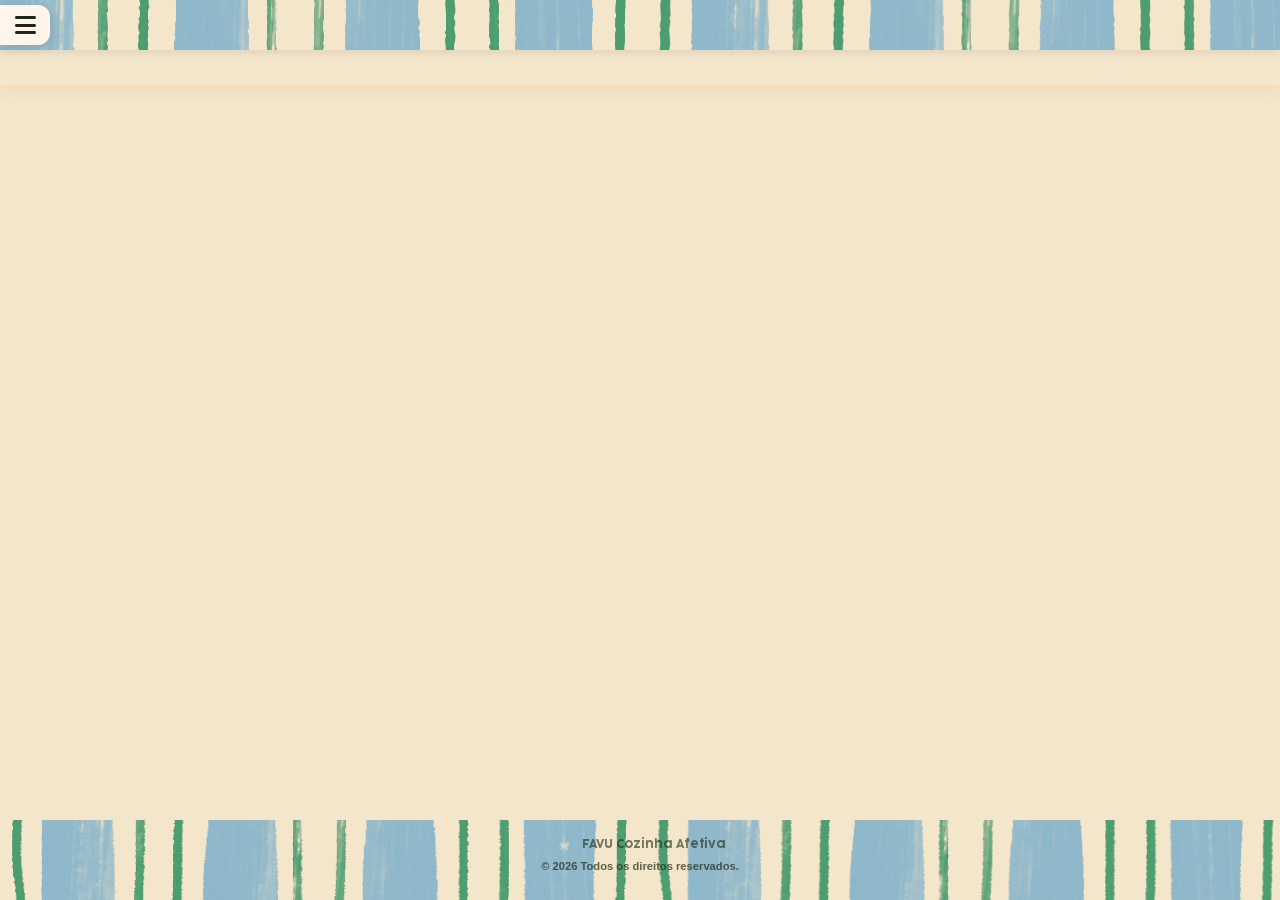
==== cardapio.html @ 45d3b86e "V10" ====
<!DOCTYPE html>
<html lang="pt-BR">
<head>
    <meta charset="UTF-8">
    <meta name="viewport" content="width=device-width, initial-scale=1.0">
    <link rel="icon" type="image/png" href="images/favu.png">
    <link rel="stylesheet" href="https://cdnjs.cloudflare.com/ajax/libs/font-awesome/6.4.0/css/all.min.css">
    <link rel="stylesheet" href="style-cardapio.css?v=20260619-qtd-visual-1">

<style>
.item-imagem-carousel { position:relative; width:100%; }
.item-carousel-btn {
    position:absolute; top:50%; transform:translateY(-50%); z-index:5;
    width:36px; height:36px; border:0; border-radius:50%;
    background:rgba(29,40,20,.72); color:#fff; display:flex; align-items:center; justify-content:center;
    font-size:1.6rem; cursor:pointer;
}
.item-carousel-prev { left:8px; }
.item-carousel-next { right:8px; }
.item-imagem-counter {
    position:absolute; right:10px; bottom:10px; background:rgba(0,0,0,.55);
    color:#fff; padding:3px 8px; border-radius:999px; font-size:.78rem;
}
</style>


<style>
/* === CLIENTE 2026-06-21: zoom de imagens === */
.imagem-ampliavel {
    cursor: zoom-in !important;
}

.popup-zoom-imagem {
    align-items: center !important;
    justify-content: center !important;
    padding: 18px !important;
    background: rgba(0,0,0,.70) !important;
    z-index: 999999 !important;
}

.zoom-imagem-backdrop {
    position: absolute;
    inset: 0;
}

.zoom-imagem-content {
    position: relative;
    z-index: 2;
    max-width: 96vw;
    max-height: 92vh;
    display: flex;
    align-items: center;
    justify-content: center;
}

.zoom-imagem-content img {
    max-width: 96vw;
    max-height: 92vh;
    object-fit: contain;
    border-radius: 14px;
    box-shadow: 0 10px 35px rgba(0,0,0,.35);
    background: #fff;
}

.zoom-imagem-close {
    position: absolute;
    top: -12px;
    right: -12px;
    width: 38px;
    height: 38px;
    border: 0;
    border-radius: 50%;
    background: #fff;
    color: #c0392b;
    font-size: 1.5rem;
    font-weight: 900;
    cursor: pointer;
    box-shadow: 0 5px 15px rgba(0,0,0,.25);
}
</style>


<style>
/* === CLIENTE 2026-06-21: galeria de imagens em comunicados === */
.aviso-popup-gallery {
    display: flex;
    gap: 10px;
    overflow-x: auto;
    padding-bottom: 8px;
}

.aviso-popup-gallery img {
    flex: 0 0 auto;
    max-width: 100%;
    max-height: 260px;
    object-fit: contain;
    border-radius: 12px;
}
</style>


<style>
/* === CLIENTE 2026-06-21: fechar zoom mais sutil === */
.zoom-imagem-close {
    top: 8px !important;
    right: 8px !important;
    width: 30px !important;
    height: 30px !important;
    background: rgba(0,0,0,.34) !important;
    color: #fff !important;
    font-size: 1.1rem !important;
    box-shadow: none !important;
    opacity: .82 !important;
}
.zoom-imagem-close:hover {
    opacity: 1 !important;
    background: rgba(0,0,0,.48) !important;
}
</style>


<style>
/* === CLIENTE 2026-06-21: sem indicador em imagem única === */
.item-imagem-counter:empty {
    display: none !important;
}

.item-imagem-counter[style*="display: none"] {
    display: none !important;
}
</style>


<style>
/* === CLIENTE 2026-06-21: X zoom sem círculo === */
.zoom-imagem-close {
    top: 4px !important;
    right: 4px !important;
    width: auto !important;
    height: auto !important;
    min-width: 0 !important;
    min-height: 0 !important;
    padding: 0 4px !important;
    border: 0 !important;
    border-radius: 0 !important;
    background: transparent !important;
    color: rgba(255,255,255,.92) !important;
    font-size: 2.1rem !important;
    line-height: 1 !important;
    font-weight: 400 !important;
    box-shadow: none !important;
    text-shadow: 0 2px 7px rgba(0,0,0,.55) !important;
    opacity: .88 !important;
}

.zoom-imagem-close:hover {
    background: transparent !important;
    color: #fff !important;
    opacity: 1 !important;
}
</style>

<style>
/* === CLIENTE 2026-10: carrossel de imagens nos comunicados === */
.aviso-carousel { position: relative; width: 100%; margin: 0 auto 12px; }
.aviso-carousel-viewport { width: 100%; overflow: hidden; border-radius: 12px; touch-action: pan-y; }
.aviso-carousel-track { display: flex; width: 100%; will-change: transform; cursor: grab; user-select: none; -webkit-user-select: none; }
.aviso-carousel-slide { flex: 0 0 100%; min-width: 100%; display: flex; align-items: center; justify-content: center; }
.aviso-carousel-slide img { display: block; width: auto; max-width: 100%; max-height: 300px; margin: 0 auto; object-fit: contain; border-radius: 12px; -webkit-user-drag: none; }
.aviso-carousel-dots { display: flex; justify-content: center; gap: 6px; margin-top: 8px; }
.aviso-carousel-dots span { width: 8px; height: 8px; border-radius: 50%; background: rgba(29,40,20,.25); cursor: pointer; transition: .2s; }
.aviso-carousel-dots span.ativo { background: var(--accent-orange, #E09F41); width: 18px; border-radius: 4px; }
/* 2026-10-15: tabela do celular menos apertada e com letras menores;
   o ícone de foto/informação fica afastado das colunas de tamanho e valor. */
@media (max-width: 600px) {
    .table-card { padding: 14px 12px !important; }
    .table-card table thead th { font-size: 0.85rem !important; padding-bottom: 10px !important; }
    .table-card table td { font-size: 0.85rem !important; padding-top: 11px !important; padding-bottom: 11px !important; }
    .table-card table td.col-item { font-size: 0.95rem !important; line-height: 1.3 !important; padding-right: 4px !important; }
    .table-card table th.col-icon, .table-card table td.col-icon { width: 34px !important; padding: 0 10px 0 4px !important; text-align: center !important; }
    .table-card table td.col-icon .foto-hint { font-size: 0.85rem !important; }
    .table-card table th.col-sec, .table-card table td.col-sec { width: 54px !important; padding-left: 2px !important; padding-right: 2px !important; }
    .table-card table td.col-sec { line-height: 1.2 !important; }
    .table-card table .peso-mobile { font-size: 0.68rem !important; margin-top: 2px !important; }
    .table-card table th.col-unid, .table-card table td.col-unid { width: 62px !important; line-height: 1.2 !important; }
    .table-card table td.col-unid .moeda { font-size: 0.68rem !important; }
    .table-card table td.col-unid .valor { font-size: 0.8rem !important; }
    .table-card table th.col-qtd, .table-card table td.col-qtd { width: 86px !important; }
    .table-card table input[type="number"] { width: 30px !important; height: 26px !important; font-size: 0.85rem !important; }
    .table-card table .qtd-btn-table { width: 22px !important; height: 26px !important; font-size: 1.1rem !important; }
    .table-card table .quantidade-input-group { gap: 3px !important; }
}
/* 2026-10-15: "Quem somos" igual ao da página inicial */
#aboutModal .modal-content { background: var(--bg-color) !important; padding: 0 !important; border-radius: 30px !important; width: 90% !important; max-width: 450px !important; max-height: 90vh; overflow: hidden !important; font-family: 'Cocogoose', sans-serif !important; }
#aboutModal .modal-body-scroll { padding: 40px 30px 50px; overflow-y: auto; max-height: 90vh; scrollbar-width: none; }
#aboutModal .modal-body-scroll::-webkit-scrollbar { display: none; }
#aboutModal .close-btn-wrapper { top: 20px; right: 25px; width: 30px; height: 30px; display: flex; align-items: center; justify-content: center; }
#aboutModal .modal-img { max-width: 60%; height: auto; border-radius: 15px; margin: 0 auto 20px; display: block; }
#aboutModal .modal-text { text-align: center; font-family: 'Cocogoose', sans-serif; }
#aboutModal .modal-text p { font-size: 0.9rem; color: #666; margin-bottom: 15px; line-height: 1.6; font-family: 'Cocogoose', sans-serif; }
#aboutModal .highlight { color: var(--accent-orange); font-weight: bold; margin-top: 20px; display: block; text-align: center; font-size: 1rem; }
#aboutModal .btn-primary { background: var(--card-bg) !important; color: #1D2814 !important; box-shadow: 0 4px 20px rgba(0,0,0,0.08); padding: 12px; border-radius: 30px; font-weight: bold; text-align: center; display: block; border: none; margin-top: 20px; text-decoration: none !important; font-family: 'Cocogoose', sans-serif !important; font-size: 1rem; text-transform: none !important; transition: 0.3s; }
#aboutModal .btn-primary:hover { transform: translateY(-3px); filter: brightness(0.95); }
/* Observação da categoria com a mesma largura da caixa de itens */
.categoria-group .info-box { max-width: 850px; margin-left: auto !important; margin-right: auto !important; box-sizing: border-box; }
/* Abas: largura toda; centralizadas quando cabem, rolam quando não cabem (sem cortar) */
.categorias-draggable { justify-content: flex-start; justify-content: safe center; }
.categorias-nav-wrapper { max-width: 100% !important; }
.aviso-janela-retirada.alerta { animation: avisoPeriodoPisca 1.4s ease; }
@keyframes avisoPeriodoPisca { 0%, 60% { border-color: #E60000; background: #fde8e8; box-shadow: 0 0 0 3px rgba(230,0,0,0.15); } 100% { } }
.aviso-janela-retirada { margin: 6px 0 10px; padding: 10px 12px; border-radius: 10px; font-size: 0.85rem; line-height: 1.35; text-align: left; color: #1D2814; background: rgba(224,159,65,0.12); border: 1px solid rgba(224,159,65,0.35); font-family: var(--font-numbers, Arial, sans-serif); }
</style>
</head>
<body>
    <nav id="side-menu" class="side-menu">
        <button id="close-menu-btn" class="close-menu-btn">&times;</button>
        <div class="side-menu-content">
            <div class="menu-logo-container">
                <img src="images/favu.png" alt="Logo FAVU" class="menu-logo-img">
            </div>
            <ul class="nav-links">
                <li><a href="#" id="menu-quem-somos" class="menu-link">QUEM SOMOS</a></li>
                <li><a href="index.html" id="menu-inicial-link" class="menu-link">MENU INICIAL</a></li>
            </ul>
            <div class="menu-socials">
                <a href="https://www.instagram.com/favucozinha/" target="_blank" class="menu-social-link">
                    <i class="fab fa-instagram"></i> Nos siga no Instagram
                </a>
                <a href="https://wa.me/558195256641" target="_blank" class="menu-social-link">
                    <i class="fab fa-whatsapp"></i> Falar com o Favu
                </a>
            </div>
        </div>
    </nav>

    <header id="header">
        <div class="header-container-full">
            <button id="mobile-menu-btn" class="menu-btn"><i class="fa-solid fa-bars"></i></button>
        </div>
    </header>

    <nav id="categorias-nav" class="categorias-nav">
        <div class="categorias-nav-wrapper">
            <div id="categorias-horizontal" class="categorias-draggable"></div>
        </div>
    </nav>

    <div class="container">
        <main class="menu-content" id="menu-principal"></main>
        
        <div id="popup-resumo" class="popup">
            <div class="popup-conteudo">
                <span class="fechar" onclick="window.fecharResumoPopup()">&times;</span>
                <h2 class="font-display">RESUMO DO PEDIDO</h2>
                
                <div id="popup-resumo-itens" class="resumo-itens"></div>
                
                <div id="cupom-container">
                    <strong>CUPOM DE DESCONTO</strong>
                    <div id="cupom-input-group">
                        <input type="text" id="cupom-input" placeholder="CÓDIGO">
                        <button id="apply-cupom-btn" onclick="window.aplicarCupom()">APLICAR</button>
                    </div>
                    <div id="cupom-message" class="cupom-message"></div>
                </div>
                
                <div class="resumo-footer-area">
                    <div id="popup-resumo-total" class="resumo-total"></div>
                    <div id="fazer-pedido-button-container"></div>
                </div>
            </div>
        </div>
        
        <div id="popup-pedido" class="popup">
            <div class="popup-conteudo">
                <span class="fechar" onclick="window.fecharPopup()">&times;</span>
                <h2 class="font-display">INFORMAÇÕES DO PEDIDO</h2>
                
                <form id="form-pedido">
                    <div class="input-group">
                        <label for="nome">Nome:</label>
                        <input type="text" id="nome" name="nome" placeholder="Nome Completo" required>
                    </div>
                    
                    <div class="input-group">
                        <label for="telefone">Número (WhatsApp):</label>
                        <input type="tel" id="telefone" name="telefone" placeholder="(DDD) 9XXXX-XXXX" required>
                    </div>
                    
                    <div class="input-group">
                        <label for="data">Data de Entrega:</label>
                        <input type="date" id="data" name="data" required>
                        <div id="aviso-data-fechada" style="display: none; color: var(--danger, #E60000); font-weight: bold; font-size: 0.85rem; margin-top: 5px; font-family: var(--font-numbers); background: rgba(230,0,0,0.05); padding: 8px; border-radius: 6px; border: 1px solid rgba(230,0,0,0.2);">
                            <i class="fa-solid fa-ban"></i> ⛔ FECHADO para encomendas nesta data.
                        </div>
                    </div>
                    
                    <div class="input-group" id="horario-entrega-container" style="display: none; margin-top: 0;">
                        <label for="horario" style="display: block; margin-bottom: 5px;">Horário de Entrega:</label>
                        <input type="time" id="horario" name="horario" required>
                    </div>
                    
                    <div class="input-group">
                        <label for="pagamento">Forma de pagamento:</label>
                        <select id="pagamento" name="pagamento" required>
                            <option value="" disabled selected>Selecione...</option>
                            <option value="Crédito">Crédito</option>
                            <option value="Débito">Débito</option>
                            <option value="Dinheiro">Dinheiro</option>
                            <option value="Pix">Pix</option>
                        </select>
                    </div>
<div class="input-group">
                        <label for="observacoes">Observações:</label>
                        <textarea id="observacoes" name="Observacoes" placeholder="EX: Retirar Itens, Alergias, Etc." rows="2"></textarea>
                    </div>
                </form>

                <div class="popup-footer-actions">
                    <div class="popup-footer-actions-top">
                        <button type="button" class="btn-secondary" onclick="window.editarPedido()">EDITAR PEDIDO</button>
                        <button type="button" class="btn-secondary" onclick="window.fecharPopup()">ADICIONAR ITENS</button>
                    </div>
                    <button type="button" class="btn-primary-large" onclick="window.confirmarPedido()">CONFIRMAR PEDIDO</button>
                </div>
            </div>
        </div>
        
        <button type="button" id="fixed-summary">
            <div class="summary-content">
                <div id="summary-text">
                    <span id="summary-total">R$: 0,00</span>
                    <span id="summary-item-count">/ 0 itens</span>
                </div>
                <div id="summary-button"><i class="fas fa-shopping-cart"></i></div>
            </div>
        </button>
    </div>

    <footer>
        <div class="footer-container-center">
            <img src="images/logoroda.png" alt="FAVU Rodapé" class="footer-logo">
            <div class="desktop-signature">
                <img src="images/BS.png" alt="Icone"><span>FAVU Cozinha Afetiva</span>
            </div>
            <p class="copy">&copy; 2026 Todos os direitos reservados.</p>
        </div>
    </footer>

    <div id="aboutModal" class="modal">
        <div class="modal-content">
            <div class="close-btn-wrapper" onclick="window.closeAboutModal()"><i class="fa-solid fa-xmark close-btn-icon"></i></div>
            <div class="modal-body-scroll">
                <div class="modal-body">
                    <img src="images/BS.png" alt="História FAVU" class="modal-img">
                    <div class="font-cocogoose modal-text">
                        <p>Inspirada nas receitas e lembranças de família, juntamos a tradição e a criatividade para criar pratos, bolos e salgados sob encomenda, uma coisa melhor que a outra.</p>
                        <p>Tudo artesanal, feito a quatro mãos, de <strong>mãe para filho</strong>, com ingredientes selecionados e um toque especial que só a FAVU tem!</p>
                        <p class="highlight">Faça sua encomenda e vamos transformar seus momentos especiais em inesquecíveis!</p>
                    </div>
                    <a href="https://wa.me/558195256641" target="_blank" class="btn-primary full-width">Falar com o Favu</a>
                </div>
            </div>
        </div>
    </div>

    <div id="popup-item-imagem" class="modal">
        <div class="modal-content modal-item-imagem">
            <div class="close-btn-wrapper" onclick="window.fecharImagemPopup()"><i class="fa-solid fa-xmark close-btn-icon"></i></div>
            <div class="modal-body-scroll">
                <div class="modal-body modal-item-body">
                    <div id="item-imagem-carousel" class="item-imagem-carousel" style="display:none;">
                        <button type="button" class="item-carousel-btn item-carousel-prev" onclick="window.mudarImagemProdutoPopup(-1)">‹</button>
                        <img id="item-imagem-display" src="" alt="Imagem do Item" class="item-imagem-display imagem-ampliavel">
                        <button type="button" class="item-carousel-btn item-carousel-next" onclick="window.mudarImagemProdutoPopup(1)">›</button>
                        <div id="item-imagem-counter" class="item-imagem-counter"></div>
                    </div>
                    <div class="item-info">
                        <h3 id="item-nome-display" class="font-display"></h3>
                        <p id="item-descricao-display" style="font-family: 'Segoe UI', sans-serif; font-size: 1rem; line-height: 1.5; color: var(--text-dark);"></p>
                    </div>
                </div>
            </div>
        </div>
    </div>

    <div id="popup-aviso" class="modal">
        <div class="modal-content" style="padding: 40px 20px; border: 3px solid var(--accent-orange); background: var(--card-bg);">
            <span class="close-btn-wrapper" onclick="document.getElementById('popup-aviso').classList.remove('show'); setTimeout(() => document.getElementById('popup-aviso').style.display='none', 300);"><i class="fa-solid fa-xmark close-btn-icon"></i></span>
            <h2 id="aviso-titulo" class="font-display" style="color: var(--accent-orange); font-size: 2.2rem; margin-bottom: 15px; margin-top: 0;"></h2>
            <div id="aviso-texto" style="font-family: 'Segoe UI', Arial, sans-serif; color: var(--text-dark); font-size: 1.05rem; line-height: 1.6; text-align: left;"></div>
        </div>
    </div>

    <script type="module" src="script-cardapio.js?v=20261015-pacote-11"></script>
</body>
</html>
---- style-cardapio.css ----
@font-face {
    font-family: 'Basic Choice';
    src: url('fonts/Basic Choice 2.ttf') format('truetype');
    font-display: swap;
}
@font-face {
    font-family: 'Cocogoose';
    src: url('fonts/Cocogoose-Pro-Darkmode-trial.ttf') format('truetype');
    font-display: swap;
}

:root {
    --bg-color: #F4E6CB;
    --card-bg: #FFF5EB;
    --text-dark: #1D2814;
    --text-light: #46493A;
    --accent-orange: #E09F41;
    --accent-blue: #7FB1C8;
    --danger: #E60000;
    --border-radius: 16px;
    --shadow: 0 4px 15px rgba(29, 40, 20, 0.08);
    --font-numbers: 'Segoe UI', Roboto, Helvetica, Arial, sans-serif;
}

* { box-sizing: border-box; -webkit-tap-highlight-color: transparent; }
html, body { margin: 0; padding: 0; width: 100%; height: 100%; }

body { 
    background-color: var(--bg-color); 
    color: var(--text-dark); 
    font-family: 'Cocogoose', sans-serif; 
    overflow-x: hidden; 
    padding-top: 145px; 
    margin: 0;
    display: flex;
    flex-direction: column;
    min-height: 100vh;
}

.font-display { font-family: 'Basic Choice', cursive; font-weight: normal; }

.container { flex-grow: 1; width: 100%; max-width: none; margin: 0; padding: 0; position: relative; padding-bottom: 100px; display: flex; flex-direction: column; }
img { width: 100%; height: auto; display: block; }

header { background-image: url('images/topo.png'); background-repeat: repeat-x; background-position: center top; position: fixed; top: 0; left: 0; right: 0; z-index: 1001; box-shadow: 0 2px 10px rgba(0,0,0,0.1); padding: 5px 0; width: 100%; }
.header-container-full { width: 100%; display: flex; justify-content: flex-start; padding-left: 0; }
.menu-btn { background-color: var(--card-bg); width: 50px; height: 40px; border-radius: 0 12px 12px 0; border: none; display: flex; align-items: center; justify-content: center; font-size: 1.5rem; color: #1D2814; cursor: pointer; box-shadow: 2px 2px 10px rgba(0,0,0,0.1); transition: transform 0.2s; margin-left: 0; }
.menu-btn:active { transform: scale(0.95); }

footer { flex-shrink: 0; margin-top: auto; background-image: url('images/roda.png'); background-repeat: repeat-x; background-position: bottom center; background-size: auto 100%; min-height: 6vh; display: flex; flex-direction: column; align-items: center; justify-content: flex-end; padding: 0; width: 100%; }
.footer-container-center { display: flex; flex-direction: column; align-items: center; gap: 5px; padding: 0; }
.footer-logo { max-width: 150px; height: auto; display: block; filter: drop-shadow(0 3px 3px rgba(224, 159, 65, 0.2)); margin-top: 40px; margin-bottom: 5px; }
.desktop-signature { display: none; }
.copy { font-family: Helvetica, Arial, sans-serif; font-size: 0.7rem; color: #1D2814; margin-top: 0; font-weight: bold; opacity: 0.7; }

/* NAVEGAÇÃO DE CATEGORIAS */
#categorias-nav { background-color: var(--bg-color); width: 100%; max-width: 100%; padding: 6px 0; position: fixed; top: 50px; left: 0; right: 0; z-index: 1000; border-bottom: 1px solid rgba(224, 159, 65, 0.2); box-shadow: 0 5px 15px rgba(29, 40, 20, 0.05); }
.categorias-nav-wrapper { width: 100%; max-width: 1200px; margin: 0 auto; padding: 0; }
.categorias-draggable { display: flex; overflow-x: auto; padding: 12px 15px; gap: 10px; scrollbar-width: none; -ms-overflow-style: none; cursor: grab; user-select: none; -webkit-overflow-scrolling: touch; align-items: center; }
.categorias-draggable::-webkit-scrollbar { display: none; }
.categorias-draggable:active { cursor: grabbing; }

.categoria-btn { display: none; }
#categorias-horizontal a { display: inline-flex; align-items: center; justify-content: center; padding: 6px 18px; height: auto; background-color: white; color: var(--text-dark); text-decoration: none; border-radius: 30px; font-size: 1rem; font-weight: normal; font-family: 'Basic Choice', cursive; white-space: nowrap; transition: 0.3s ease; border: 1px solid rgba(224, 159, 65, 0.3); box-shadow: 0 4px 10px rgba(0,0,0,0.05); opacity: 1; text-transform: uppercase; }
#categorias-horizontal a:hover { transform: translateY(-2px); border-color: var(--accent-orange); }
#categorias-horizontal a.active-link { background-color: var(--accent-orange) !important; color: white !important; border-color: var(--accent-orange) !important; box-shadow: 0 4px 15px rgba(224, 159, 65, 0.3) !important; }

.side-menu { position: fixed; top: 0; left: -100%; width: 280px; height: 100vh; background: var(--card-bg); z-index: 2000; transition: 0.4s cubic-bezier(0.4, 0, 0.2, 1); box-shadow: 4px 0 20px rgba(0,0,0,0.1); padding: 30px 20px; display: flex; flex-direction: column; overflow-y: auto; }
.side-menu.active { left: 0; }
.side-menu-content { display: flex; flex-direction: column; height: 100%; }
.menu-logo-container { width: 100%; display: flex; justify-content: center; margin-bottom: 30px; padding: 0 10px; }
.menu-logo-img { max-width: 100%; width: 140px; height: auto; object-fit: contain; }
.nav-links { flex-grow: 1; list-style: none; padding: 0; margin: 0; }
.nav-links li { margin-bottom: 20px; border-bottom: 1px solid #f0f0f0; padding-bottom: 10px; }
.menu-link { font-family: 'Basic Choice', cursive; font-size: 1.3rem; color: #1D2814; transition: 0.3s; display: block; text-decoration: none; }
.menu-link:hover { transform: translateX(5px); color: var(--accent-orange); }
.close-menu-btn { position: absolute; top: 15px; right: 20px; background: none; border: none; font-size: 2rem; color: #999; cursor: pointer; }
.menu-socials { margin-top: auto; padding-top: 20px; border-top: 2px solid #f5f5f5; display: flex; flex-direction: column; gap: 20px; }
.menu-social-link { font-size: 0.95rem; color: #1D2814; display: flex; align-items: center; gap: 15px; transition: 0.3s; font-weight: bold; text-decoration: none; }
.menu-social-link i { font-size: 1.5rem; }
.menu-social-link:hover { color: var(--accent-orange); transform: translateX(5px); }

.menu-content { padding: 10px; width: 100%; overflow-x: hidden; flex: 1; }
.categoria-group { display: none; animation: fadeIn 0.4s ease; margin-bottom: 40px; width: 100%; }
.categoria-group.active-group { display: block; }
@keyframes fadeIn { from { opacity: 0; transform: translateY(10px); } to { opacity: 1; transform: translateY(0); } }

.categoria-title { font-family: 'Basic Choice', cursive; font-size: 2.6rem; color: var(--accent-orange); text-align: center; margin: 5px 0 25px 0; font-weight: normal; }

/* ================== TABELA: 5 COLUNAS ================== */
.table-card { background: var(--card-bg); border-radius: var(--border-radius); padding: 15px 10px; box-shadow: var(--shadow); border: 1px solid rgba(255,255,255,0.5); width: 100%; overflow: hidden; }

table { width: 100%; border-collapse: collapse; table-layout: fixed; }

thead th { font-family: 'Basic Choice', cursive; color: #1D2814; font-size: 1rem; padding-bottom: 12px; text-align: center; border-bottom: 2px solid rgba(29, 40, 20, 0.2); text-transform: uppercase; font-weight: normal;}

th.col-item, td.col-item { text-align: left; padding-left: 5px; width: 35%; word-wrap: break-word; }
th.col-icon, td.col-icon { width: 6%; text-align: center; vertical-align: middle; }
th.col-sec, td.col-sec { width: 19.6%; text-align: center; }
th.col-unid, td.col-unid { width: 19.6%; text-align: center; }
th.col-qtd, td.col-qtd { width: 19.6%; text-align: center; }

tbody tr { border-bottom: 1px dashed rgba(224, 159, 65, 0.2); transition: background-color 0.2s ease; }
tbody tr:hover { background-color: rgba(224, 159, 65, 0.05); }
tbody tr.group-separator { border-bottom: 2px solid rgba(224, 159, 65, 0.4); }
tbody tr:last-child { border-bottom: none; }

td { padding: 12px 5px; vertical-align: middle; color: var(--text-dark); font-size: 0.95rem; font-family: 'Basic Choice', cursive; font-weight: normal; }
td.col-item { font-size: 1.1rem; text-transform: uppercase; padding-right: 5px; }
td.col-icon { padding: 12px 0; }

.item-nome-texto { line-height: 1.2; }
.descricao { font-size: 0.8rem; color: var(--text-light); font-weight: normal; margin-top: 5px; line-height: 1.3; font-family: 'Basic Choice', cursive; text-transform: none; text-align: left; }

.quantidade-container { display: flex; flex-direction: column; align-items: center; justify-content: center; }
.quantidade-input-group { display: flex; align-items: center; justify-content: center; gap: 5px; }

input[type="number"] { width: 38px; height: 30px; text-align: center; border: 1px solid #ddd; border-radius: 6px; background-color: #fff; color: var(--text-dark); font-family: 'Basic Choice', cursive; font-size: 1rem; outline: none; transition: 0.2s; }
input[type="number"]:focus { border-color: var(--accent-orange); }
input[type="number"]::-webkit-outer-spin-button, input[type="number"]::-webkit-inner-spin-button { -webkit-appearance: none; margin: 0; }
input[type="number"][type="number"] { -moz-appearance: textfield; }

.qtd-btn-table { width: 25px; height: 30px; border: none; background: none; color: var(--accent-orange); font-size: 1.3rem; font-weight: bold; display: flex; align-items: center; justify-content: center; cursor: pointer; padding: 0; transition: opacity 0.2s; line-height: 1; }
.qtd-btn-table:hover { opacity: 0.7; }

.erro-item-unico, .erro-categoria { color: var(--danger); font-size: 0.8rem; margin-top: 5px; display: none; font-family: 'Basic Choice', cursive; }
.erro-categoria { text-align: center; margin-bottom: 15px; background: rgba(255,255,255,0.8); padding: 5px; border-radius: 8px; }
.info-box { background: rgba(224, 159, 65, 0.1); border-top: 2px solid rgba(224, 159, 65, 0.2); padding: 15px; margin-top: 15px; text-align: left; font-family: 'Basic Choice', cursive; border-radius: 12px; }
.info-box p, .info-box-content { color: var(--text-dark); font-size: 0.95rem; margin: 0; line-height: 1.4; text-align: left; }
.info-box-content > div, .info-box-content > p { margin: 0 0 12px 0; }
.info-box-content > div:last-child, .info-box-content > p:last-child { margin-bottom: 0; }
.info-box-content span[style*="text-align"], #aviso-texto span[style*="text-align"] { display: block; }
#aviso-texto { text-align: left; }
#aviso-texto > div, #aviso-texto > p { margin: 0 0 12px 0; }
#aviso-texto > div:last-child, #aviso-texto > p:last-child { margin-bottom: 0; }
.aviso-popup-body { display: flex; flex-direction: column; gap: 16px; }
.aviso-popup-text { text-align: left; }
.aviso-popup-text > div, .aviso-popup-text > p { margin: 0 0 12px 0; }
.aviso-popup-text > div:last-child, .aviso-popup-text > p:last-child { margin-bottom: 0; }
.aviso-popup-image { width: 100%; }
.aviso-popup-image img { display: block; max-width: 100%; width: auto; margin: 0 auto; border-radius: 10px; box-shadow: 0 4px 10px rgba(0,0,0,0.1); }
.aviso-popup-image-top { margin-bottom: 2px; }
.aviso-popup-image-bottom { margin-top: 2px; }
caption { display: none; }

.th-mobile { display: inline; }
.th-desktop { display: none; }

@media (max-width: 600px) {
    table { table-layout: fixed; width: 100%; } 
    th.col-icon, td.col-icon { width: 20px; padding: 0; }
    th.col-sec, td.col-sec { width: 45px; padding: 0; }
    th.col-unid, td.col-unid { width: 55px; padding: 12px 0; text-align: center; line-height: 1.2; }
    td.col-unid .moeda { display: block; font-size: 0.75rem; color: var(--text-light); margin-bottom: 1px; }
    td.col-unid .valor { display: block; font-size: 0.85rem; }
    th.col-qtd, td.col-qtd { width: 90px; padding: 12px 0; text-align: center; }
    th.col-item, td.col-item { width: auto; padding-right: 4px; } 
    .quantidade-input-group { gap: 2px; justify-content: center; width: 100%; }
    input[type="number"] { width: 34px; height: 28px; padding: 0; margin: 0; }
    .qtd-btn-table { width: 24px; }
}

@media (min-width: 601px) {
    .th-mobile { display: none; } .th-desktop { display: inline; }
    .container { max-width: 1200px; margin: 0 auto; }
    .table-card { padding: 25px 35px; max-width: 850px; margin: 0 auto; }
    .categoria-title { font-size: 3rem; margin: 5px auto 25px auto; }
    thead th { font-size: 0.95rem; padding-bottom: 10px; }
    td { font-size: 0.9rem; padding: 12px 5px; }
    td.col-item { font-size: 1.05rem; padding-right: 15px; } 
    th.col-icon, td.col-icon { width: 5%; }
    .descricao { font-size: 0.75rem; margin-top: 4px; }
    #categorias-horizontal a { font-size: 0.95rem; padding: 6px 18px; }
    input[type="number"] { width: 36px; height: 28px; font-size: 0.95rem; }
    .qtd-btn-table { font-size: 1.1rem; }
    footer { min-height: 80px; flex-direction: column; justify-content: center; align-items: center; background-size: 100% 100%; gap: 0; }
    .footer-logo { display: none; }
    .desktop-signature { display: flex; align-items: center; gap: 8px; opacity: 0.6; }
    .desktop-signature span { font-size: 0.7rem; color: #1D2814; font-family: 'Cocogoose', sans-serif;}
    .desktop-signature img { height: 1.2em; width: auto; display: block; }
    .copy { margin-top: 0; line-height: 1.2; font-size: 0.7rem;}
}

/* ==========================================
   UX: EFEITO TÁTIL E BRILHO NOS CAMPOS
   ========================================== */
button { font-family: 'Basic Choice', cursive; cursor: pointer; border: none; transition: 0.2s; }

/* Clique macio em TODOS os botões e links de categoria */
button:active, .btn-secondary:active, .btn-primary-large:active, .btn-fazer-pedido:active, #categorias-horizontal a:active, .resumo-qtd-btn:active { 
    transform: scale(0.95) !important; 
    transition: 0.1s; 
}

/* Brilho elegante (Glow) ao digitar no formulário e cupom */
input:focus, textarea:focus, select:focus, #cupom-input:focus { 
    border-color: var(--accent-orange) !important; 
    box-shadow: 0 0 0 4px rgba(224, 159, 65, 0.15) !important;
    transition: all 0.2s ease-in-out;
}

.popup, .modal { display: none; position: fixed; top: 0; left: 0; width: 100%; height: 100%; background-color: rgba(29, 40, 20, 0.6); z-index: 6000; justify-content: center; align-items: center; backdrop-filter: blur(4px); opacity: 0; transition: 0.3s; }
.popup.show, .modal.show { display: flex; opacity: 1; }
.popup-conteudo, .modal-content { background-color: var(--card-bg); padding: 30px 25px 25px 25px; border-radius: 20px; width: min(92vw, 440px); max-width: 440px; text-align: center; position: relative; max-height: 90vh; overflow-y: auto; overflow-x: hidden; box-shadow: 0 10px 30px rgba(0,0,0,0.2); font-family: 'Basic Choice', cursive; transform: translateY(20px); transition: 0.3s; }
.popup.show .popup-conteudo, .modal.show .modal-content { transform: translateY(0); }/* ==========================================

UX: SCROLLBAR (BARRA FININHA E ELEGANTE)
   ========================================== */
::-webkit-scrollbar, .popup-conteudo::-webkit-scrollbar, .modal-body-scroll::-webkit-scrollbar { 
    width: 6px; 
    height: 6px; 
}
::-webkit-scrollbar-track, .popup-conteudo::-webkit-scrollbar-track, .modal-body-scroll::-webkit-scrollbar-track { 
    background: transparent; 
    margin: 15px 0; 
}
::-webkit-scrollbar-thumb, .popup-conteudo::-webkit-scrollbar-thumb, .modal-body-scroll::-webkit-scrollbar-thumb { 
    background: rgba(224, 159, 65, 0.4); /* Laranja suave */
    border-radius: 10px; 
}
::-webkit-scrollbar-thumb:hover, .popup-conteudo::-webkit-scrollbar-thumb:hover { 
    background: var(--accent-orange); 
}

.fechar, .close-btn-wrapper { position: absolute; top: 15px; right: 20px; font-size: 1.4rem; color: #999; cursor: pointer; line-height: 1; font-family: sans-serif; z-index: 100; }
.fechar:hover, .close-btn-wrapper:hover { color: #333; }
.popup-conteudo h2 { color: var(--accent-orange); font-family: 'Basic Choice', cursive; font-size: 1.6rem; margin: 5px 0 15px 0; padding-bottom: 12px; border-bottom: 1px solid rgba(224, 159, 65, 0.2); text-transform: uppercase; }

.resumo-itens { border-top: none; padding-top: 0; }
.resumo-grupo-titulo { font-family: 'Basic Choice', cursive; color: var(--text-dark); font-size: 1.1rem; font-weight: normal; text-transform: uppercase; text-align: left; margin-top: 20px; margin-bottom: 8px; }
.resumo-item-line { display: flex; justify-content: space-between; align-items: center; padding: 8px 0; border-bottom: 1px dashed rgba(29, 40, 20, 0.2); text-align: left; }
.resumo-item-name { flex: 1; color: var(--text-dark); font-family: 'Basic Choice', cursive; font-size: 1rem; font-weight: normal; text-transform: uppercase; padding-right: 10px; }
.resumo-item-name small { display: block; font-family: 'Basic Choice', cursive; font-size: 0.9rem; color: var(--text-light); font-weight: normal; margin-top: 2px; text-transform: none; }
.resumo-item-input-group { display: flex; align-items: center; gap: 5px; }
.resumo-qtd-btn { background: none; border: none; color: var(--accent-orange); font-size: 1.3rem; font-weight: bold; cursor: pointer; padding: 0 5px; }
.resumo-item-input-group input[type="number"] { width: 38px; height: 30px; border: 1px solid rgba(29, 40, 20, 0.2); border-radius: 6px; text-align: center; font-family: 'Basic Choice', cursive; font-size: 1rem; color: var(--text-dark); background: #fff; outline: none; }
.btn-excluir { background: none; border: none; color: #E60000; font-size: 1rem; cursor: pointer; margin-left: 6px; }

#cupom-container { border: 1px dashed rgba(29, 40, 20, 0.3); border-radius: 12px; padding: 20px 15px 12px 15px; position: relative; margin: 25px 0 15px 0; text-align: center; background: transparent; }
#cupom-container strong { position: absolute; top: -10px; left: 50%; transform: translateX(-50%); background: var(--card-bg); padding: 0 10px; color: var(--text-dark); font-family: 'Basic Choice', cursive; font-size: 1rem; font-weight: normal; text-transform: uppercase; white-space: nowrap; }
#cupom-input-group { display: flex; gap: 8px; justify-content: center; }
#cupom-input { flex: 1; min-width: 130px; border: 1px solid rgba(29, 40, 20, 0.2); border-radius: 30px; padding: 8px 12px; font-family: 'Basic Choice', cursive; font-size: 1rem; color: var(--text-dark); text-align: center; text-transform: uppercase; outline: none; }
#apply-cupom-btn { background: var(--accent-blue); color: #fff; border: none; border-radius: 12px; padding: 0 15px; font-family: 'Basic Choice', cursive; font-weight: normal; font-size: 1rem; cursor: pointer; }
.cupom-error { color: var(--danger); font-size: 0.85rem; margin-top: 6px; font-family: 'Basic Choice', cursive;}
.cupom-success { color: #28a745; font-size: 0.85rem; margin-top: 6px; font-family: 'Basic Choice', cursive;}

.resumo-footer-area { border-top: 1px solid rgba(224, 159, 65, 0.2); padding-top: 15px; margin-top: 15px;}
.resumo-total { text-align: right; font-family: 'Basic Choice', cursive !important; font-size: 1.4rem; font-weight: normal; color: var(--text-dark); margin-bottom: 15px; text-transform: uppercase; }

#form-pedido { text-align: left; display: flex; flex-direction: column; gap: 12px; margin-bottom: 15px; width: 100%; min-width: 0; }
.input-group { display: flex; flex-direction: column; gap: 5px; width: 100%; max-width: 100%; min-width: 0; overflow: visible; }
#form-pedido label { font-weight: normal; font-size: 0.9rem; color: var(--text-dark); font-family: 'Basic Choice', cursive; text-transform: uppercase; }
#form-pedido input, #form-pedido select, #form-pedido textarea { display: block; width: 100%; max-width: 100%; min-width: 0; box-sizing: border-box; padding: 10px 12px; border-radius: 10px; border: 1px solid rgba(29, 40, 20, 0.2); font-family: 'Basic Choice', cursive; font-size: 1rem; outline: none; background: #fff; color: var(--text-dark); }
#form-pedido input::placeholder, #form-pedido textarea::placeholder { font-family: 'Basic Choice', cursive; color: #aaa; }
#form-pedido input:focus, #form-pedido select:focus, #form-pedido textarea:focus { border-color: var(--accent-orange); }

.popup-footer-actions { display: flex; flex-direction: column; gap: 8px; border-top: 1px solid rgba(224, 159, 65, 0.2); padding-top: 15px;}
.popup-footer-actions-top { display: flex; flex-direction: row; gap: 8px; width: 100%; }

.btn-secondary { background-color: var(--accent-blue); color: #fff; border: none; padding: 10px; border-radius: 10px; font-family: 'Basic Choice', cursive; font-size: 1rem; cursor: pointer; flex: 1; text-transform: uppercase; }
.btn-primary-large, .btn-fazer-pedido { background-color: var(--accent-orange); color: #fff; font-size: 1.1rem; padding: 10px; border-radius: 10px; width: 100%; font-family: 'Basic Choice', cursive; border: none; cursor: pointer; text-transform: uppercase; }
.btn-secondary:hover, .btn-primary-large:hover, .btn-fazer-pedido:hover { opacity: 0.85; }

@media (min-width: 601px) {
    .popup-conteudo { padding: 30px 25px 20px 25px; }
    .popup-conteudo h2 { font-size: 1.4rem; }
    .resumo-grupo-titulo { font-size: 1rem; }
    .resumo-item-name { font-size: 0.9rem; }
    .resumo-item-name small { font-size: 0.8rem; }
    .resumo-item-input-group input[type="number"] { width: 34px; height: 28px; font-size: 0.9rem; }
    .resumo-qtd-btn { font-size: 1.2rem; }
    .btn-excluir { font-size: 0.95rem; }
    #cupom-container { padding: 15px; margin: 20px 0 10px 0; }
    #cupom-container strong { font-size: 0.9rem; top: -10px; }
    #cupom-input { font-size: 0.9rem; padding: 8px 10px; }
    #apply-cupom-btn { font-size: 0.9rem; padding: 0 15px; }
    .resumo-total { font-size: 1.2rem; margin-bottom: 10px; }
    #form-pedido label { font-size: 0.8rem; }
    #form-pedido input, #form-pedido select, #form-pedido textarea { font-size: 0.9rem; padding: 8px 10px; }
    .btn-secondary { font-size: 0.9rem; padding: 8px; }
    .btn-primary-large, .btn-fazer-pedido { font-size: 1rem; padding: 8px; margin-top: 5px; }
}

#fixed-summary { position: fixed; bottom: 20px; left: 5%; right: 5%; width: 90%; max-width: 540px; margin: 0 auto; background-color: var(--text-dark); color: #fff; padding: 12px 30px; border-radius: 50px; box-shadow: 0 5px 20px rgba(0,0,0,0.2); z-index: 80; display: none; cursor: pointer; border: none;}
.summary-content { display: flex; justify-content: space-between; align-items: center; width: 100%; }
#summary-text { flex: 1; display: flex; flex-direction: column; align-items: flex-start; justify-content: center; }
#summary-total { font-weight: normal; font-size: 1.5rem; font-family: 'Basic Choice', cursive; line-height: 1.2; }
#summary-item-count { font-size: 0.85rem; font-family: 'Basic Choice', cursive; opacity: 0.9;}
#summary-button { color: #fff; font-size: 1.5rem; background: none; border: none; display: flex; }

.modal-img { max-width: 60%; border-radius: 15px; margin: 0 auto 20px; display: block; }
.modal-text p { font-size: 0.9rem; color: var(--text-light); margin-bottom: 15px; line-height: 1.6; font-family: 'Cocogoose', sans-serif;}
.highlight { color: var(--accent-orange); font-weight: bold; margin-top: 20px; display: block; font-size: 1rem; font-family: 'Cocogoose', sans-serif;}

.modal-item-body { display: flex; flex-direction: column; align-items: center; gap: 20px; padding: 20px; }
.item-imagem-display { max-width: 100%; max-height: 50vh; object-fit: contain; border-radius: 8px; display: block; }
.item-info { text-align: center; width: 100%; }
#item-descricao-display { font-family: 'Basic Choice', cursive; font-size: 1rem; color: var(--text-dark); line-height: 1.6; text-transform: none; }
.item-info h3 { margin: 0 0 10px 0; font-size: 1.8rem; font-family: 'Basic Choice', cursive; text-transform: uppercase; }

.foto-hint { color: var(--accent-orange); opacity: 0.65; font-size: 0.95rem; transition: all 0.2s ease; }
.item-nome-clickable { transition: opacity 0.2s ease; }
.item-nome-clickable.tem-foto:hover { opacity: 0.8; }
.item-nome-clickable.tem-foto:hover .foto-hint { opacity: 1; transform: scale(1.15); }

/* --- ALTERADO: Inclusão de .info-box p para adotar a fonte limpa Arial --- */
td.col-sec,
td.col-unid,
td.col-qtd,
.descricao,
input[type="number"],
.info-box p,
.info-box-content {
    font-family: var(--font-numbers) !important;
}

/* --- FONTE DOS CAMPOS DE DIGITAÇÃO E ITENS DO RESUMO --- */
.resumo-item-name, 
.resumo-item-name small,
#form-pedido input, 
#form-pedido select, 
#form-pedido textarea,
#cupom-input {
    font-family: var(--font-numbers) !important;
}

#form-pedido input::placeholder, 
#form-pedido textarea::placeholder,
#cupom-input::placeholder {
    font-family: var(--font-numbers) !important;
}

/* --- REMOVER CAPS LOCK FORÇADO --- */
.resumo-item-name, 
.resumo-item-name small,
.descricao,
#form-pedido input, 
#form-pedido select, 
#form-pedido textarea {
    text-transform: none !important;
}

#form-pedido input::placeholder, 
#form-pedido textarea::placeholder {
    text-transform: none !important;
}

.peso-mobile { display: block; white-space: nowrap; font-size: 0.75rem; margin-top: 2px; color: var(--text-light); }

#form-pedido input[type="date"],
#form-pedido input[type="time"],
#form-pedido select {
    padding-right: 38px;
    background-clip: padding-box;
}

#form-pedido textarea {
    width: 100% !important;
    max-width: 100% !important;
    min-width: 100% !important;
}

@supports (-webkit-touch-callout: none) {
    #form-pedido input[type="date"],
    #form-pedido input[type="time"],
    #form-pedido select,
    #form-pedido textarea,
    #form-pedido input[type="text"],
    #form-pedido input[type="tel"] {
        width: 100% !important;
        max-width: 100% !important;
        min-width: 0 !important;
    }
}


/* Ajuste fino: mantém o calendário no canto direito e padroniza o respiro do campo de horário */
#form-pedido input[type="date"] {
    padding-right: 12px !important;
}

#form-pedido input[type="date"]::-webkit-calendar-picker-indicator {
    margin-right: 0 !important;
    padding: 0 !important;
}

#horario-entrega-container {
    margin-top: -6px !important;
}
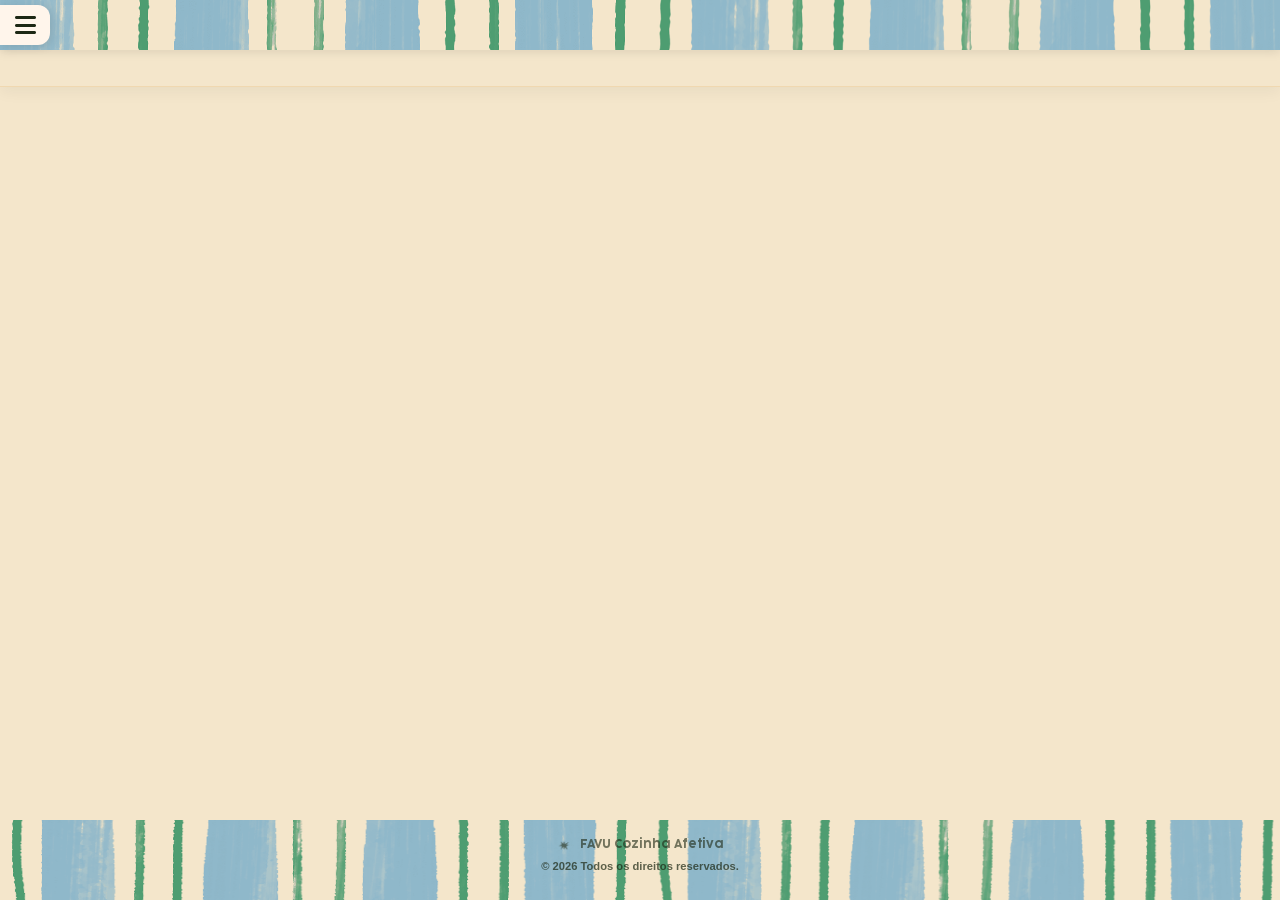
==== commit 66a0bed9: "V13 ⭐" ====
--- a/cardapio.html
+++ b/cardapio.html
@@ -392,6 +392,6 @@
         </div>
     </div>
 
-    <script type="module" src="script-cardapio.js?v=20261015-pacote-11"></script>
+    <script type="module" src="script-cardapio.js?v=20261015-pacote-13"></script>
 </body>
 </html>
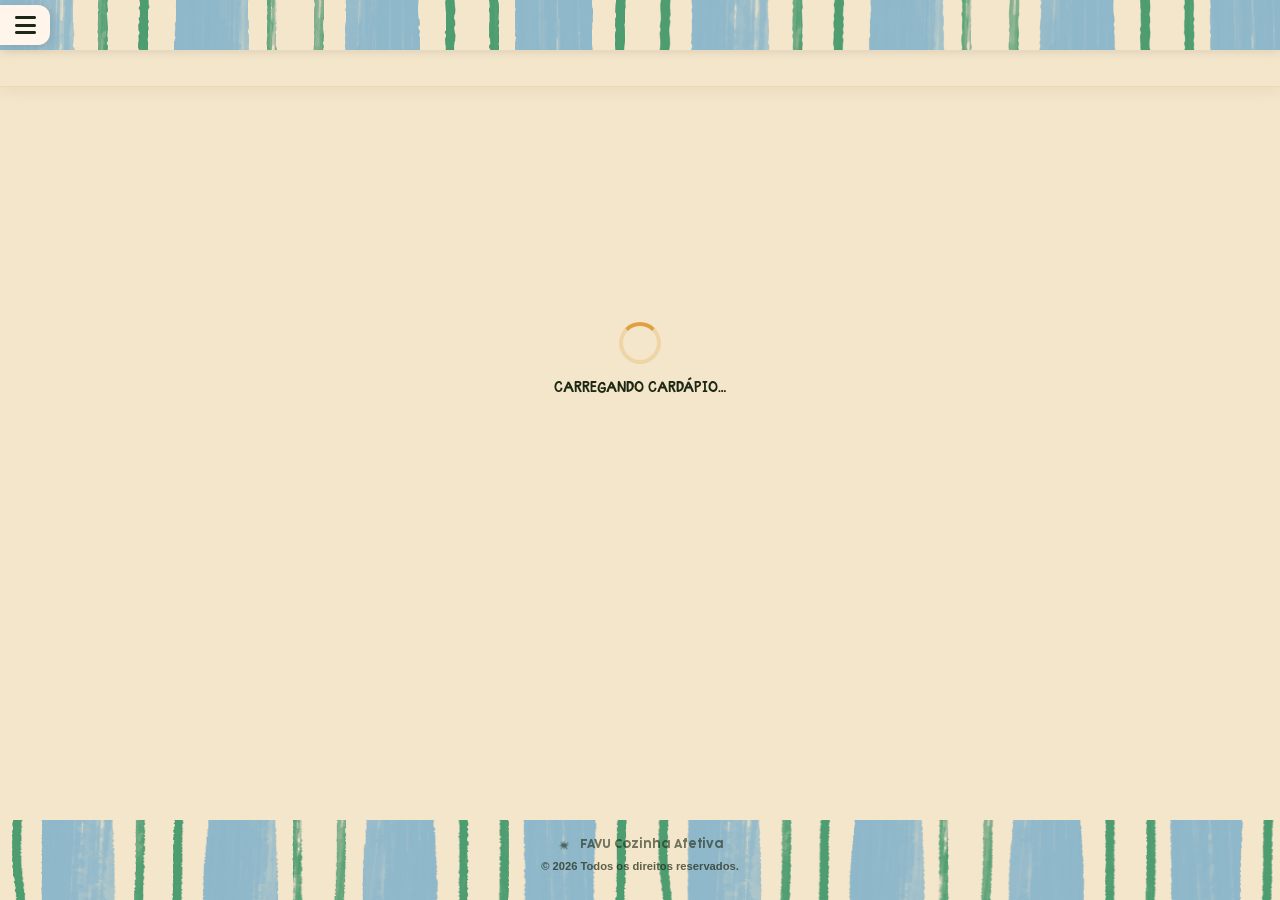
==== commit 94139ae4: "Cliente 19/11" ====
--- a/cardapio.html
+++ b/cardapio.html
@@ -205,6 +205,13 @@
 .categoria-group .info-box { max-width: 850px; margin-left: auto !important; margin-right: auto !important; box-sizing: border-box; }
 /* Abas: largura toda; centralizadas quando cabem, rolam quando não cabem (sem cortar) */
 .categorias-draggable { justify-content: flex-start; justify-content: safe center; }
+/* 2026-11-19: aviso de carregamento do cardápio */
+.cardapio-carregando { display: flex; flex-direction: column; align-items: center; justify-content: center; gap: 10px; min-height: 45vh; padding: 40px 20px; text-align: center; color: var(--text-dark, #1D2814); font-family: 'Basic Choice', cursive; }
+.cardapio-carregando p { font-size: 1.2rem; margin: 0; text-transform: uppercase; }
+.cardapio-carregando small { font-family: 'Segoe UI', sans-serif; font-size: 0.9rem; opacity: 0.75; max-width: 320px; }
+.cardapio-carregando button { margin-top: 6px; background: var(--accent-orange, #E09F41); color: #fff; border: none; border-radius: 30px; padding: 10px 22px; font-family: 'Basic Choice', cursive; font-size: 1rem; text-transform: uppercase; cursor: pointer; }
+.cardapio-spinner { width: 42px; height: 42px; border-radius: 50%; border: 4px solid rgba(224,159,65,0.25); border-top-color: var(--accent-orange, #E09F41); animation: cardapioGira 0.9s linear infinite; }
+@keyframes cardapioGira { to { transform: rotate(360deg); } }
 .categorias-nav-wrapper { max-width: 100% !important; }
 .aviso-janela-retirada.alerta { animation: avisoPeriodoPisca 1.4s ease; }
 @keyframes avisoPeriodoPisca { 0%, 60% { border-color: #E60000; background: #fde8e8; box-shadow: 0 0 0 3px rgba(230,0,0,0.15); } 100% { } }
@@ -246,7 +253,7 @@
     </nav>
 
     <div class="container">
-        <main class="menu-content" id="menu-principal"></main>
+        <main class="menu-content" id="menu-principal"><div class="cardapio-carregando"><div class="cardapio-spinner"></div><p>Carregando cardápio…</p></div></main>
         
         <div id="popup-resumo" class="popup">
             <div class="popup-conteudo">
@@ -392,6 +399,6 @@
         </div>
     </div>
 
-    <script type="module" src="script-cardapio.js?v=20261015-pacote-13"></script>
+    <script type="module" src="script-cardapio.js?v=20261119-rapido-2"></script>
 </body>
 </html>
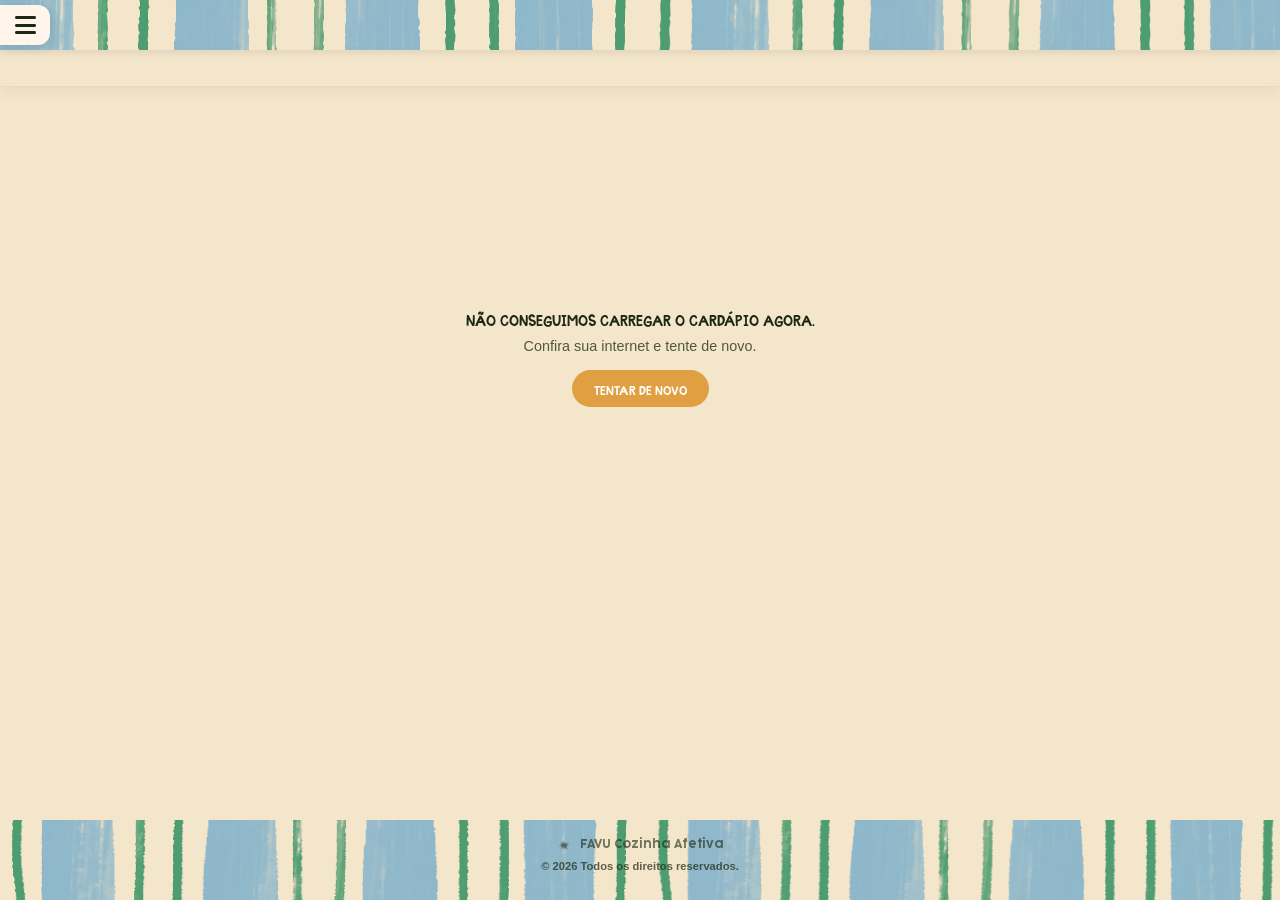
==== commit f3c75093: "INSTA 2.0" ====
--- a/cardapio.html
+++ b/cardapio.html
@@ -1,6 +1,34 @@
 <!DOCTYPE html>
 <html lang="pt-BR">
 <head>
+    <!-- 2026-11-19: carregamento rápido — conexões abertas e dados pedidos antes do resto -->
+    <link rel="preconnect" href="https://firestore.googleapis.com" crossorigin>
+    <link rel="preconnect" href="https://www.gstatic.com" crossorigin>
+    <link rel="modulepreload" href="https://www.gstatic.com/firebasejs/10.7.1/firebase-app.js">
+    <link rel="modulepreload" href="https://www.gstatic.com/firebasejs/10.7.1/firebase-firestore.js">
+    <script>
+    (function () {
+        try {
+            var base = 'https://firestore.googleapis.com/v1/projects/favu-app/databases/(default)/documents/';
+            var chave = 'AIzaSyD5JlV7R2w629uiescD4AiixNAr-Qt0qI0';
+            var pegar = function (url, vazioEm404) {
+                var p = fetch(url).then(function (r) { if (vazioEm404 && r.status === 404) return {}; if (!r.ok) throw new Error(r.status); return r.json(); });
+                p.catch(function () {});
+                return p;
+            };
+            window.__preFS = {
+                'categorias': pegar(base + 'categorias?pageSize=300&key=' + chave),
+                'produtos': pegar(base + 'produtos?pageSize=300&key=' + chave),
+                'config/cardapios': pegar(base + 'config/cardapios?key=' + chave, true),
+                'config/tema': pegar(base + 'config/tema?key=' + chave, true),
+                'config/tema_agendados': pegar(base + 'config/tema_agendados?key=' + chave, true),
+                'config/agenda_geral': pegar(base + 'config/agenda_geral?key=' + chave, true),
+                'config/agenda_excecoes': pegar(base + 'config/agenda_excecoes?key=' + chave, true),
+                'avisos': pegar(base + 'avisos?pageSize=300&key=' + chave)
+            };
+        } catch (e) {}
+    })();
+    </script>
     <meta charset="UTF-8">
     <meta name="viewport" content="width=device-width, initial-scale=1.0">
     <link rel="icon" type="image/png" href="images/favu.png">
@@ -399,6 +427,6 @@
         </div>
     </div>
 
-    <script type="module" src="script-cardapio.js?v=20261119-rapido-2"></script>
+    <script type="module" src="script-cardapio.js?v=20261119-rapido-4"></script>
 </body>
 </html>
